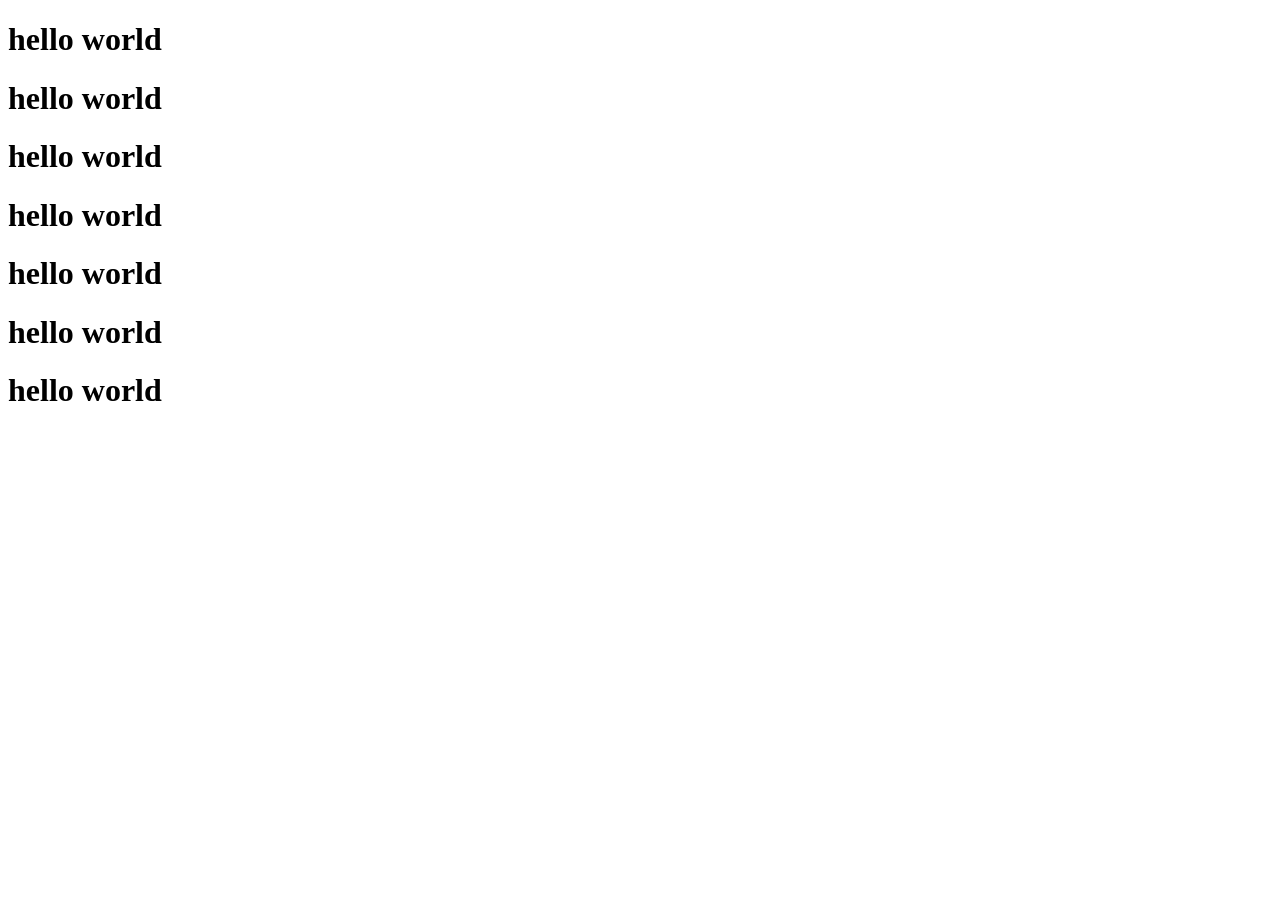
==== interval.html @ 675ce652 "callback hell" ====
<!DOCTYPE html>
<html lang="en">
<head>
    <meta charset="UTF-8">
    <meta name="viewport" content="width=device-width, initial-scale=1.0">
    <script src="21.js" defer></script>
    <title>Document</title>
</head>
<body>
    <h1 class="heading1">hello world</h1>
    <h1 class="heading2">hello world</h1>
    <h1 class="heading3">hello world</h1>
    <h1 class="heading4">hello world</h1>
    <h1 class="heading5">hello world</h1>
    <h1 class="heading6">hello world</h1>
    <h1 class="heading7">hello world</h1>
</body>
</html>
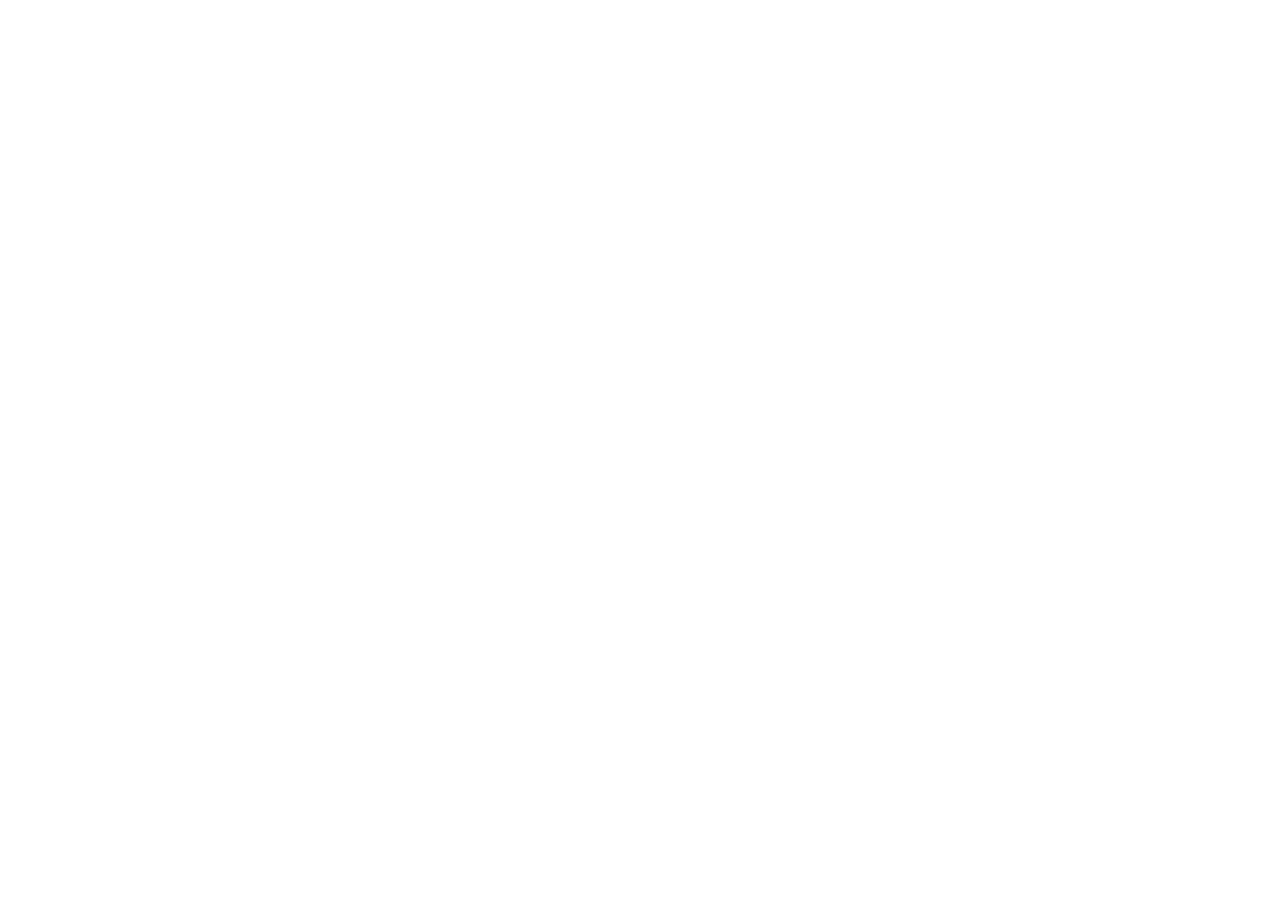
==== commit 1c494bfb: "java" ====
--- a/interval.html
+++ b/interval.html
@@ -3,16 +3,16 @@
 <head>
     <meta charset="UTF-8">
     <meta name="viewport" content="width=device-width, initial-scale=1.0">
-    <script src="21.js" defer></script>
+    <script src="json.js" defer></script>
     <title>Document</title>
 </head>
 <body>
-    <h1 class="heading1">hello world</h1>
+    <!-- <h1 class="heading1">hello world</h1>
     <h1 class="heading2">hello world</h1>
     <h1 class="heading3">hello world</h1>
     <h1 class="heading4">hello world</h1>
     <h1 class="heading5">hello world</h1>
     <h1 class="heading6">hello world</h1>
-    <h1 class="heading7">hello world</h1>
+    <h1 class="heading7">hello world</h1> -->
 </body>
 </html>
